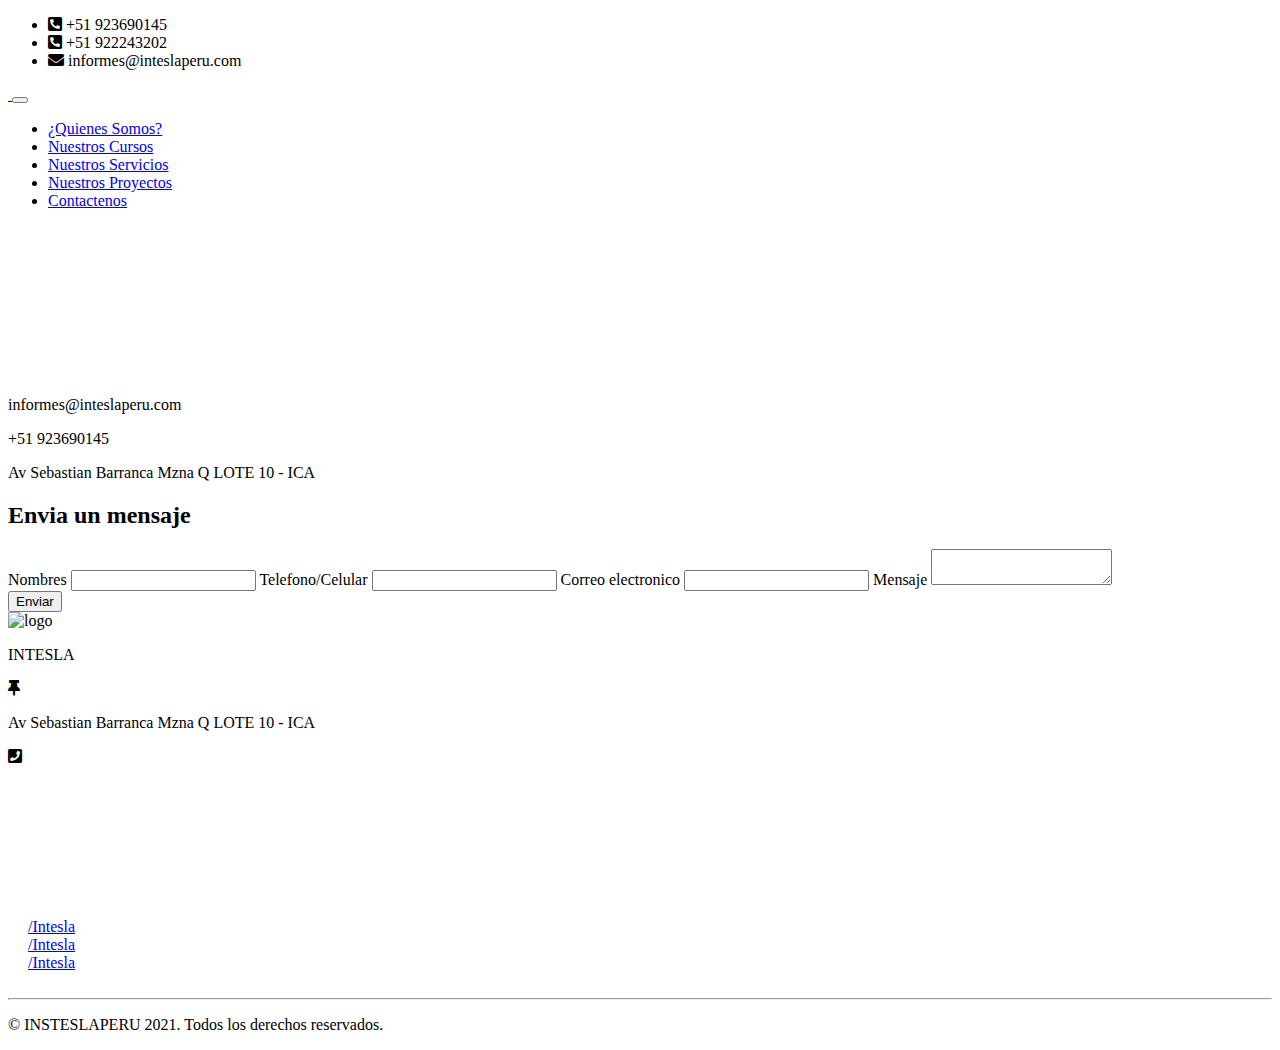
==== contactanos.html @ 8764df07 "Actualizacion del footer" ====
<!DOCTYPE html>
<html lang="en">
<head>
    <meta charset="UTF-8">
    <meta name="viewport" content="width=device-width, initial-scale=1.0">
    <link rel="stylesheet" href="css/estilos.css">
    <link rel="stylesheet" href="https://cdn.jsdelivr.net/npm/bootstrap@4.5.3/dist/css/bootstrap.min.css" integrity="sha384-TX8t27EcRE3e/ihU7zmQxVncDAy5uIKz4rEkgIXeMed4M0jlfIDPvg6uqKI2xXr2" crossorigin="anonymous">
    <link rel="stylesheet" href="https://stackpath.bootstrapcdn.com/font-awesome/4.7.0/css/font-awesome.min.css" integrity="sha384-wvfXpqpZZVQGK6TAh5PVlGOfQNHSoD2xbE+QkPxCAFlNEevoEH3Sl0sibVcOQVnN" crossorigin="anonymous">
    <link rel="stylesheet" href="https://use.fontawesome.com/releases/v5.13.0/css/all.css">
    <link rel="stylesheet" href="https://use.fontawesome.com/releases/v5.13.0/css/v4-shims.css">
    <title>Document</title>
</head>
<body>
    <!-- CABECERA -->
    <nav class="navbar navbar-expand-sm bg-light navbar-dark justify-content-center bg-dark text-white ">
        <ul class="navbar-nav ml-5" >
            <li class="nav-item">
               <i class="fas fa-phone-square-alt"></i>
               <span class="p-2 mr-5">+51 923690145</span>
            <li class="nav-item">
               <i class="fas fa-phone-square-alt"></i>
               <span class="p-2 mr-5">+51 922243202</span>
            </li>
            <li class="nav-item">
               <i class="fas fa-envelope"></i>
               <span class="p-2 mr-5">informes@inteslaperu.com</span>
            </li>
        </ul>
   
    </nav>
<nav class="navbar navbar-expand-md navbar-light bg-primary">
   <div class="container">
      <a href="index.html" class="navbar-brand">
          <img src="img/logo.png" class="w-50" alt="">
       </a>
      <button type="button" class="navbar-toggler" data-toggle="collapse" data-target="#firstNavbar">
          <span class="navbar-toggler-icon"></span>
       </button>
     
      <div class="collapse  navbar-collapse " id="firstNavbar">
         <ul class="navbar-nav ml-auto ">
             <li class="nav-item"><a class="nav-link text-white"href="quienesSomos.html" atribute>¿Quienes Somos?</a></li>
             <li class="nav-item"><a class="nav-link text-white"href="cursos.html" atribute>Nuestros Cursos</a></li>
             <li class="nav-item"><a class="nav-link text-white"href="servicios.html" atribute>Nuestros Servicios</a></li>
             <li class="nav-item"><a class="nav-link text-white"href="proyectos.html" atribute>Nuestros Proyectos</a></li>
             <li class="nav-item"><a class="nav-link text-white"href="contactanos.html" atribute>Contactenos</a></li>
         </ul>
      </div>
   </div>
</nav>
    <section class="form_wrap">
        <section class="contact_info">
        <section class="info_title">
            <iframe class="ubicacion" src="https://www.google.com/maps/embed?pb=!1m18!1m12!1m3!1d967.5543752635575!2d-75.73611782108871!3d-14.064329917442953!2m3!1f0!2f0!3f0!3m2!1i1024!2i768!4f13.1!3m3!1m2!1s0x9110e2bf9919cb27%3A0x59ccd681c1b394bf!2sSebastian%20Barranca%2C%20Ica%2011002!5e0!3m2!1ses!2spe!4v1607657261009!5m2!1ses!2spe" frameborder="0"></iframe>
        </section>
        <section class="info_items">
            <p class="texto"> informes@inteslaperu.com</p>
            <p class="texto">+51 923690145</p>
            <p class="texto">Av Sebastian Barranca Mzna Q LOTE 10 - ICA</p>
        </section>
        </section>
        <form action="enviar.php" method="post" class="form_contact" id="formulario">
            <h2>Envia un mensaje</h2>
            <div class="user_info">
                <label for="names" >Nombres</label>
                <input type="text" id="names" name="nombre" >
                 <small class="text-danger" id="primero"></small>

                <label for="phone">Telefono/Celular</label>
                <input type="text" id="phone" name="telefono" >
                <small class="text-danger"></small>

                <label for="email">Correo electronico</label> 
                <input type="text" id="email" name="correo">
                <small class="text-danger"></small>

                <label for="mensaje">Mensaje</label>
                <textarea name="mensaje" id="mensaje" ></textarea>
                 <div class="d-flex text-align-center">
                <button type="submit" value="Enviar Mensaje" class="btn btn-primary w-50 " id="btnSend">Enviar</button>
                </div>
            </div>
        </form>
    </section>

     <!-- PIE DE PAGINA -->
     <footer class="bg-dark  text-white  mt-5 p-4 ">
		<div class="container d-flex flex-wrap justify-content-between ">

			  <div class="" >
				<img src="img/logo.png" alt="logo" class="w-50 mt-5">
			   
			   </div>
			   <div class=" ">
				<p class="h4">INTESLA</p>
				<div>
					<i class="fa fa-thumb-tack" aria-hidden="true"></i>
					<p class="d-inline-block">Av Sebastian Barranca Mzna Q LOTE 10 - ICA </p>
				</div>
				<div>
					<i class="fa fa-phone-square" aria-hidden="true"></i>
	
					<p class="d-inline-block">
					  <a href="tel:+51923690145" class="icono2" style="color: white;">
						+51 923690145
					</p>
				</div>
				<div>
					<i class="fa fa-envelope" aria-hidden="true"></i>
					<p class="d-inline-block">
					  <a href="mailto:informes@inteslaperu.com" class="icono2" style="color: white;">
						Informes@inteslaperu.com
					</p>
				</div>
			   </div>
			   <div class=" ">
				<p class="h4">REDES SOCIALES</p>
				<div class="">
					<i class="fa fa-facebook-square" aria-hidden="true"></i>
					<a href="https://www.facebook.com/InteslaPeru/" class="text-white">/Intesla</a>
				</div>
				<div class="">
					<i class="fa fa-instagram" aria-hidden="true"></i>
					<a href="https://www.instagram.com/InteslaPeru/" class="text-white">/Intesla</a>
				</div>
				<div class="">
					<i class="fa fa-youtube-play" aria-hidden="true"></i>
					<a href="https://www.youtube.com/channel/UCd1GajcYG9WTmyHbHw-7Wqw" class="text-white">/Intesla</a>
				</div>
			   </div> 

            <br>

			  
        </div>
        <div class="container">
            <hr class="bg-white m-0 p-0">     
			<p class="m-0 mt-3">© INSTESLAPERU 2021. Todos los derechos reservados.</p> 
        </div>
		
	</footer>
	

<script src="js/script.js"></script>
<script src="https://ajax.googleapis.com/ajax/libs/jquery/3.5.1/jquery.min.js"></script>
<script src="https://cdnjs.cloudflare.com/ajax/libs/popper.js/1.16.0/umd/popper.min.js"></script>
<script src="https://maxcdn.bootstrapcdn.com/bootstrap/4.5.2/js/bootstrap.min.js"></script>

</body>
</html>
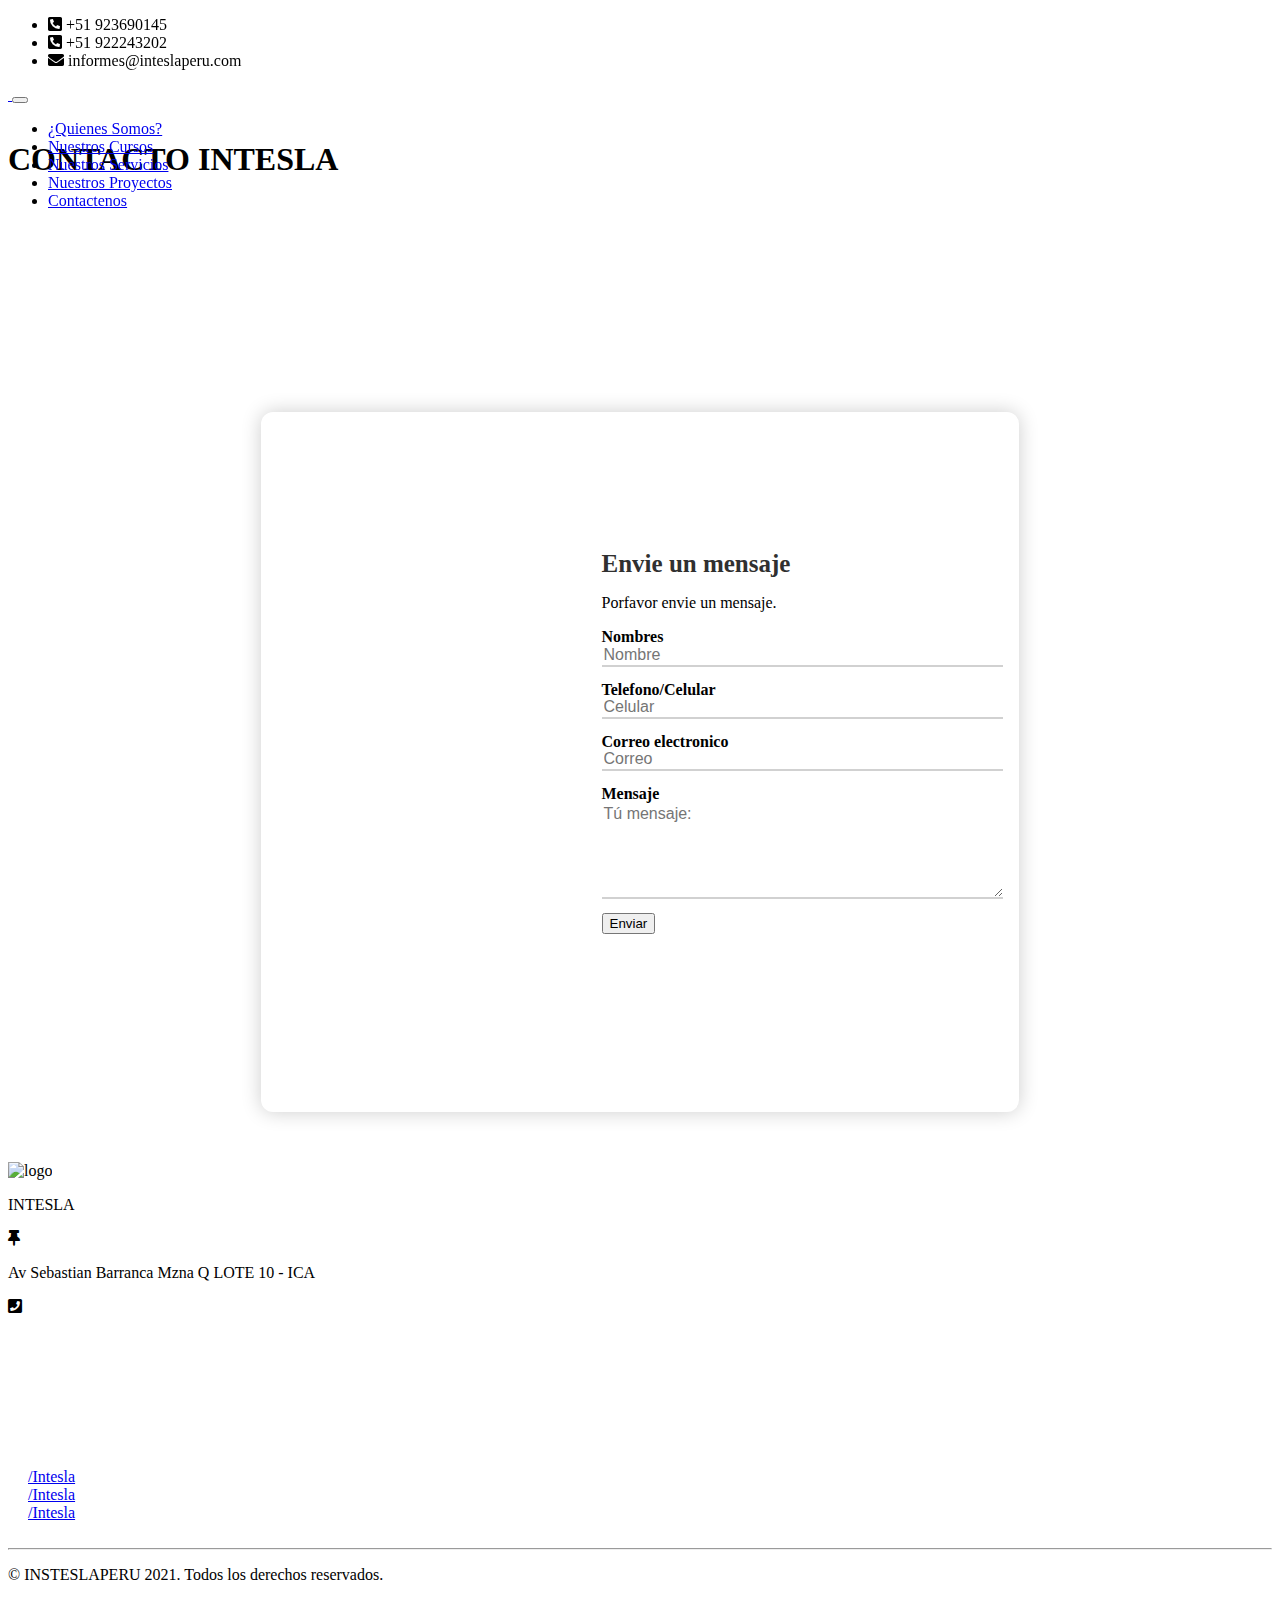
==== commit 7369d089: "Agregando header con nav" ====
--- a/contactanos.html
+++ b/contactanos.html
@@ -8,75 +8,109 @@
     <link rel="stylesheet" href="https://stackpath.bootstrapcdn.com/font-awesome/4.7.0/css/font-awesome.min.css" integrity="sha384-wvfXpqpZZVQGK6TAh5PVlGOfQNHSoD2xbE+QkPxCAFlNEevoEH3Sl0sibVcOQVnN" crossorigin="anonymous">
     <link rel="stylesheet" href="https://use.fontawesome.com/releases/v5.13.0/css/all.css">
     <link rel="stylesheet" href="https://use.fontawesome.com/releases/v5.13.0/css/v4-shims.css">
-    <title>Document</title>
+    <title>INTESLA</title>
 </head>
 <body>
-    <!-- CABECERA -->
-    <nav class="navbar navbar-expand-sm bg-light navbar-dark justify-content-center bg-dark text-white ">
-        <ul class="navbar-nav ml-5" >
-            <li class="nav-item">
-               <i class="fas fa-phone-square-alt"></i>
-               <span class="p-2 mr-5">+51 923690145</span>
-            <li class="nav-item">
-               <i class="fas fa-phone-square-alt"></i>
-               <span class="p-2 mr-5">+51 922243202</span>
-            </li>
-            <li class="nav-item">
-               <i class="fas fa-envelope"></i>
-               <span class="p-2 mr-5">informes@inteslaperu.com</span>
-            </li>
-        </ul>
-   
-    </nav>
-<nav class="navbar navbar-expand-md navbar-light bg-primary">
-   <div class="container">
-      <a href="index.html" class="navbar-brand">
-          <img src="img/logo.png" class="w-50" alt="">
-       </a>
-      <button type="button" class="navbar-toggler" data-toggle="collapse" data-target="#firstNavbar">
-          <span class="navbar-toggler-icon"></span>
-       </button>
-     
-      <div class="collapse  navbar-collapse " id="firstNavbar">
-         <ul class="navbar-nav ml-auto ">
-             <li class="nav-item"><a class="nav-link text-white"href="quienesSomos.html" atribute>¿Quienes Somos?</a></li>
-             <li class="nav-item"><a class="nav-link text-white"href="cursos.html" atribute>Nuestros Cursos</a></li>
-             <li class="nav-item"><a class="nav-link text-white"href="servicios.html" atribute>Nuestros Servicios</a></li>
-             <li class="nav-item"><a class="nav-link text-white"href="proyectos.html" atribute>Nuestros Proyectos</a></li>
-             <li class="nav-item"><a class="nav-link text-white"href="contactanos.html" atribute>Contactenos</a></li>
-         </ul>
-      </div>
-   </div>
-</nav>
-    <section class="form_wrap">
+    <div class="cabecera1">
+        <nav class="navbar navbar-expand-sm bg-light  justify-content-center bg-dark text-white " >
+          
+          <ul class="navbar-nav ml-5" >
+              <li class="nav-item">
+                 <i class="fas fa-phone-square-alt"></i>
+                 <span class="p-2 mr-5">+51 923690145</span>
+              <li class="nav-item">
+                 <i class="fas fa-phone-square-alt"></i>
+                 <span class="p-2 mr-5">+51 922243202</span>
+              </li>
+              <li class="nav-item">
+                 <i class="fas fa-envelope"></i>
+                 <span class="p-2 mr-5">informes@inteslaperu.com</span>
+              </li>
+          </ul>
+        
+        </nav>
+        
+        <nav class="navbar navbar-expand-md navbar-light bg-primary">
+        <div class="container">
+        <a href="index.html" class="navbar-brand">
+            <img src="img/logo.png" class="w-50" alt="">
+         </a>
+        <button type="button" class="navbar-toggler" data-toggle="collapse" data-target="#firstNavbar">
+            <span class="navbar-toggler-icon"></span>
+         </button>
+        
+        <div class="collapse  navbar-collapse " id="firstNavbar">
+           <ul class="navbar-nav ml-auto ">
+               <li class="nav-item"><a class="nav-link text-white"href="quienesSomos.html" atribute>¿Quienes Somos?</a></li>
+               <li class="nav-item"><a class="nav-link text-white"href="cursos.html" atribute>Nuestros Cursos</a></li>
+               <li class="nav-item"><a class="nav-link text-white"href="servicios.html" atribute>Nuestros Servicios</a></li>
+               <li class="nav-item"><a class="nav-link text-white"href="proyectos.html" atribute>Nuestros Proyectos</a></li>
+               <li class="nav-item"><a class="nav-link text-white"href="contactanos.html" atribute>Contactenos</a></li>
+           </ul>
+        </div>
+        </div>
+        </nav>
+        </div>
+
+        <section  >
+           
+            <h1 class="container mt-5 text-center">CONTACTO INTESLA</h1>
+            <div class="contactos-intesla-contenedor bg-primary">
+            <div class="contenedor-contactanos ">
+                <div class="contenedor-contactanos-item ">
+                    <i class="far fa-envelope fa-3x"></i>
+                    <p class="h5 text-warning mt-2">Correo electronico</p>
+                    <p class=""> informes@inteslaperu.com</p>
+                </div>
+                <div class="contenedor-contactanos-item  ">
+                    <i class="fas fa-phone-alt fa-2x"></i>
+                    <p class="h5 text-warning mt-2">Telefono</p>
+                    <p class="">+51 923690145</p>
+                </div>
+                <div class="contenedor-contactanos-item mt-4 ">
+                    <i class="fas fa-map-marker-alt fa-2x"></i>
+                    <p class="h5 text-warning ">Direccion</p>
+                    <p class="">Av Sebastian Barranca Mzna Q LOTE 10 - ICA</p>
+                </div>             
+            </div>
+          </div>
+        </section>
+
+        <section class="form_wrap">
         <section class="contact_info">
         <section class="info_title">
             <iframe class="ubicacion" src="https://www.google.com/maps/embed?pb=!1m18!1m12!1m3!1d967.5543752635575!2d-75.73611782108871!3d-14.064329917442953!2m3!1f0!2f0!3f0!3m2!1i1024!2i768!4f13.1!3m3!1m2!1s0x9110e2bf9919cb27%3A0x59ccd681c1b394bf!2sSebastian%20Barranca%2C%20Ica%2011002!5e0!3m2!1ses!2spe!4v1607657261009!5m2!1ses!2spe" frameborder="0"></iframe>
         </section>
-        <section class="info_items">
-            <p class="texto"> informes@inteslaperu.com</p>
-            <p class="texto">+51 923690145</p>
-            <p class="texto">Av Sebastian Barranca Mzna Q LOTE 10 - ICA</p>
+
+
         </section>
-        </section>
+        
+
         <form action="enviar.php" method="post" class="form_contact" id="formulario">
-            <h2>Envia un mensaje</h2>
+            <div class="titulo-formulario">
+                <h2 class="text-primary">Envie un mensaje</h2>
+                <p class="mb-4">Porfavor envie un mensaje.</p>
+            </div>
+            
             <div class="user_info">
-                <label for="names" >Nombres</label>
-                <input type="text" id="names" name="nombre" >
-                 <small class="text-danger" id="primero"></small>
+                <div class="form-group">
+                    <label for="names" >Nombres</label>
+                    <input type="text" id="names" name="nombre" class="form-control" placeholder="Nombre" >
+                     <small class="text-danger" id="primero"></small>
+                </div>
+               
 
                 <label for="phone">Telefono/Celular</label>
-                <input type="text" id="phone" name="telefono" >
+                <input type="text" id="phone" name="telefono" class="form-control" placeholder="Celular" >
                 <small class="text-danger"></small>
 
                 <label for="email">Correo electronico</label> 
-                <input type="text" id="email" name="correo">
+                <input type="email" id="email" name="correo" class="form-control" placeholder="Correo">
                 <small class="text-danger"></small>
 
                 <label for="mensaje">Mensaje</label>
-                <textarea name="mensaje" id="mensaje" ></textarea>
-                 <div class="d-flex text-align-center">
+                <textarea name="mensaje" id="mensaje"  placeholder="Tú mensaje:"></textarea>
+                 <div class="d-flex text-align-center placeholder" >
                 <button type="submit" value="Enviar Mensaje" class="btn btn-primary w-50 " id="btnSend">Enviar</button>
                 </div>
             </div>
--- a/css/estilos.css
+++ b/css/estilos.css
@@ -0,0 +1,396 @@
+/* CABECERA */
+body{
+ padding-top: 7em;
+}
+.cabecera1{
+    position:fixed;
+   width: 100vw;
+   top: 0;
+}
+[atribute]:hover{
+    background-color: #272828;
+    border-radius:5px;
+}
+
+.form_wrap{
+    width: 100%;
+    height: 700px;
+    margin: 50px auto;
+    display: flex;
+
+    background: white;
+    border-radius: 12px;
+    overflow: hidden;
+    box-shadow: 0px 0px 20px rgba(0, 0, 0, 0.2);
+}
+
+/* Informacion de Contacto*/
+
+.contact_info::before{
+ /*    content: ''; */
+    width: 100%;
+    height: 100%;
+
+    position: absolute;
+    top: 0;
+    left: 0;
+    opacity: 0.9;
+}
+
+.contact_info{
+    width: 50%;
+    position: relative;
+    display: flex;
+    flex-direction: column;
+    align-items: center;
+    justify-content: center;
+    background-size: cover;
+    background-position: center center;
+}
+
+.info_title,
+.info_items{
+    position: relative;
+    z-index: 2;
+    color: #fff;
+}
+
+
+.ubicacion{
+    border-radius: 10px;
+    width: 100%;
+    height: 30vw;
+}
+.texto{
+    font-size: 35px;
+    display: block;
+    text-align: center;
+    margin-bottom: 15px;
+    color: black;
+}  
+
+.info_items p{
+    display: block;
+    text-align: center;
+    align-items: center;
+    font-size: 15px;
+    font-weight: 600;
+    margin-bottom: 10px;
+    font: 85% sans-serif;
+}
+
+.info_items p:nth-child(1) span{
+    font-size: 30px;
+    margin-right: 10px;
+}
+
+.info_items p:nth-child(2) span{
+    font-size: 50px;
+    margin-right: 15px;
+    margin-left: 4px;
+}
+
+
+/* Formulario de contacto*/
+
+::placeholder {
+    font-size: 16px;
+    font-family: Arial, Helvetica, sans-serif;
+  }
+
+textarea{
+    font-size: 20px;
+    height: 200px;
+    font-family: Arial, Helvetica, sans-serif;
+}
+form.form_contact{
+    width: 62%;
+    margin-top: 78px;
+    padding: 20px;
+
+}
+
+form.form_contact h2{
+	font-size: 25px;
+	font-weight: 600;
+    color: #303030;
+    margin-top: 40px;
+	margin-bottom: 10px;
+}
+
+form.form_contact .user_info{
+    display: flex;
+    flex-direction: column;
+}
+
+form.form_contact label{
+    font-weight: 600;
+}
+
+form.form_contact input,
+form.form_contact textarea{
+    width: 100%;
+
+    margin-bottom: 14px;
+
+    border: none;
+    border-bottom: 2px solid #D1D1D1;
+
+    font-family: 'Open sans';
+	color: #5A5A5A;
+	font-size: 14px;
+	font-weight: 400;
+}
+
+form.form_contact textarea{
+    max-width: 100%;
+    min-width: 100%;
+    max-height: 90px;
+}
+
+form.form_contact input[type="submit"]{
+    width: 180px;
+	background: #4091EC;
+	padding: 10px;
+	border: none;
+	border-radius: 25px;
+
+    align-self: flex-end;
+
+    color: #fff;
+	font-family: 'Open sans';
+	font-size: 16px;
+	font-weight: 600;
+	cursor: pointer;
+}
+
+form.form_contact input[type="submit"]:hover{
+    background: #3371B6;
+}
+
+/* Ventana de errores*/
+.modal_wrap{
+    width: 100%;
+    height: 100vh;
+    background: rgba(0,0,0,0.7);
+
+    position: fixed;
+    top: 0;
+    left: 0;
+    z-index: 3;
+
+    display: flex;
+    justify-content: center;
+    align-items: center;
+}
+
+.mensaje_modal{
+    background: #fff;
+    box-shadow: 0px 0px 15px rgba(0,0,0,0.5);
+    width: 400px;
+    padding: 30px 20px 15px;
+}
+
+.mensaje_modal h3{
+    text-align: center;
+    font-family: 'Ubuntu';
+	font-size: 20px;
+	font-weight: 400;
+}
+
+.mensaje_modal h3:after{
+    content: '';
+	display: block;
+	width: 100%;
+	height: 1px;
+	background: #C5C5C5;
+	margin: 10px 0px 15px;
+}
+
+.mensaje_modal p{
+    font-size: 16px;
+    color: #606060;
+}
+
+.mensaje_modal p:before{
+    content: "\f00d";
+    font-family: FontAwesome;
+    display: inline-block;
+    color: #E25151;
+    margin-right: 8px;
+}
+
+#btnClose{
+    display: inline-block;
+	padding: 3px 10px;
+	margin-top: 10px;
+
+	background: #E25151;
+	color: #fff;
+	border: 2px solid #B14141;
+	cursor: pointer;
+
+	/* float: right; */
+}
+/* Large desktop */
+@media (min-width: 1200px) { 
+    .form_wrap{
+        width: 60%;
+    } 
+}
+
+/* Portrait tablet to landscape and desktop */
+@media (min-width: 768px) and (max-width: 979px) { 
+    .form_wrap{
+        width: 90%;
+    } 
+}
+
+/* Landscape phone to portrait tablet */
+@media (max-width: 767px) {
+    .form_wrap{
+        width: 80%;
+    } 
+ }
+
+/* Landscape phones and down */
+@media (max-width: 480px) {
+    .form_wrap{
+        width: 90%;
+    } 
+ }
+
+/* MENSAJE EXITOSO*/
+
+.mensaje-exito{
+    width: 100%;
+    display: flex;
+    flex-direction: column;
+    justify-content: center;
+    align-items: center;
+}
+
+.mensaje-exito h1{
+    font-size: 35px;
+    display: block;
+    text-align: center;
+    margin-bottom: 20px;
+}
+
+.mensaje-exito a{
+    display: block;
+    padding: 10px 30px;
+    background: #4091EC;
+    text-decoration: none;
+    color: #fff;
+}
+
+.mensaje-exito a:hover{
+    background: #3371B6;
+}
+
+.contenedor-clientes{
+    display: flex;
+    flex-wrap: wrap;
+    justify-content: space-around;
+    margin:auto;
+}
+.cliente-logo-img{
+    width: 140px;
+    height: 100px;
+     object-fit:contain;
+}
+.contenedor-video{
+    position: static;
+}
+
+.video{
+   
+    width: 100%;
+    height: 42vw;
+    object-fit: fill;
+}
+
+.quienesSomos-img{
+  width: 356px;
+  height: 280px;
+}
+
+.quienesSomos-contenedor{
+ display: flex;
+ justify-content: space-between;
+ flex-wrap: wrap;
+}
+
+.qS-item{
+    padding: 20px;
+    width: 300px;
+    margin: 2px;
+    background: #4363ce;
+    color: white;
+}
+.qS-item-img{
+  width: 100%;
+  height: 100%;
+  object-fit: cover;
+}
+
+[qs-item2]{
+   background-color: white;
+}
+
+.nuestrosServicios-item{
+  width: 328px;
+  text-align: center;
+  margin:7px;
+}
+.nuestrosServicios-item-img{
+    width: 100%;
+    height: 250px;
+    object-fit: cover;
+}
+
+[NS-1]{
+    color:white;
+    height: 70px;
+    padding: 10px;
+}
+/* estilso cajas de contactanos */
+.contactos-intesla-contenedor{
+    display: flex;
+    justify-content: center;
+    margin-top: 50px;
+    flex-wrap: wrap;
+    
+}
+.contenedor-contactanos{
+    display: flex;
+    width: 80%;
+    justify-content: space-evenly;
+    flex-wrap: wrap;
+   
+   
+}
+
+.contenedor-contactanos-item{
+    color: white;
+    margin: auto;
+    width: 270px;
+    text-align: center;
+}
+
+/* QUIENES SOMOS */
+
+.subrayado{
+    width: 70px;
+    margin-left: 0px;
+    border: 2px solid rgb(8, 99, 218);
+}
+.direnciamos-item{
+    margin-bottom: 5px;
+    width: 300px;
+}
+.icono-diferenciamos{
+   display: flex;
+   justify-content: center;
+}
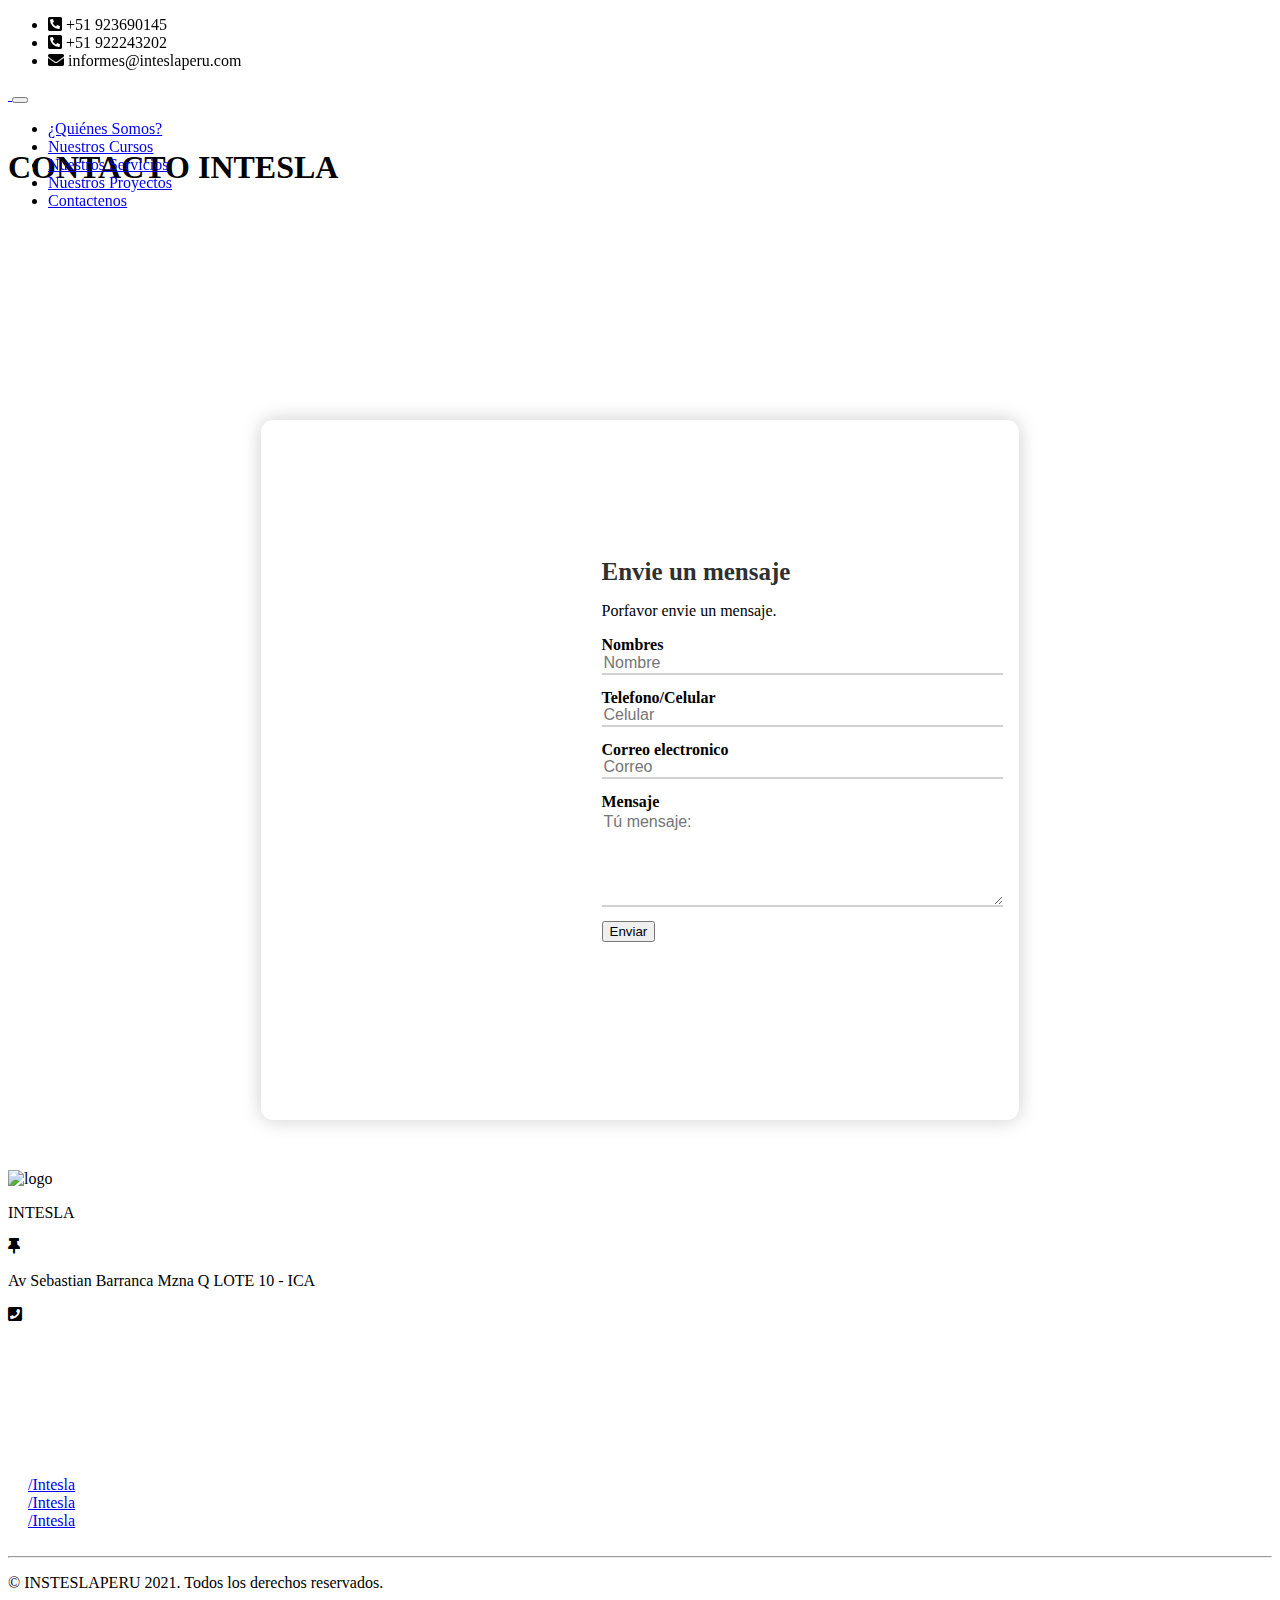
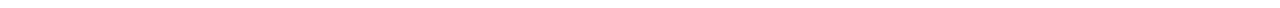
==== commit c07d9b6a: "Actualizacion quienes somos" ====
--- a/contactanos.html
+++ b/contactanos.html
@@ -41,7 +41,7 @@
         
         <div class="collapse  navbar-collapse " id="firstNavbar">
            <ul class="navbar-nav ml-auto ">
-               <li class="nav-item"><a class="nav-link text-white"href="quienesSomos.html" atribute>¿Quienes Somos?</a></li>
+               <li class="nav-item"><a class="nav-link text-white"href="quienesSomos.html" atribute>¿Quiénes Somos?</a></li>
                <li class="nav-item"><a class="nav-link text-white"href="cursos.html" atribute>Nuestros Cursos</a></li>
                <li class="nav-item"><a class="nav-link text-white"href="servicios.html" atribute>Nuestros Servicios</a></li>
                <li class="nav-item"><a class="nav-link text-white"href="proyectos.html" atribute>Nuestros Proyectos</a></li>
--- a/css/estilos.css
+++ b/css/estilos.css
@@ -1,6 +1,6 @@
 /* CABECERA */
 body{
- padding-top: 7em;
+ padding-top: 7.5em;
 }
 .cabecera1{
     position:fixed;
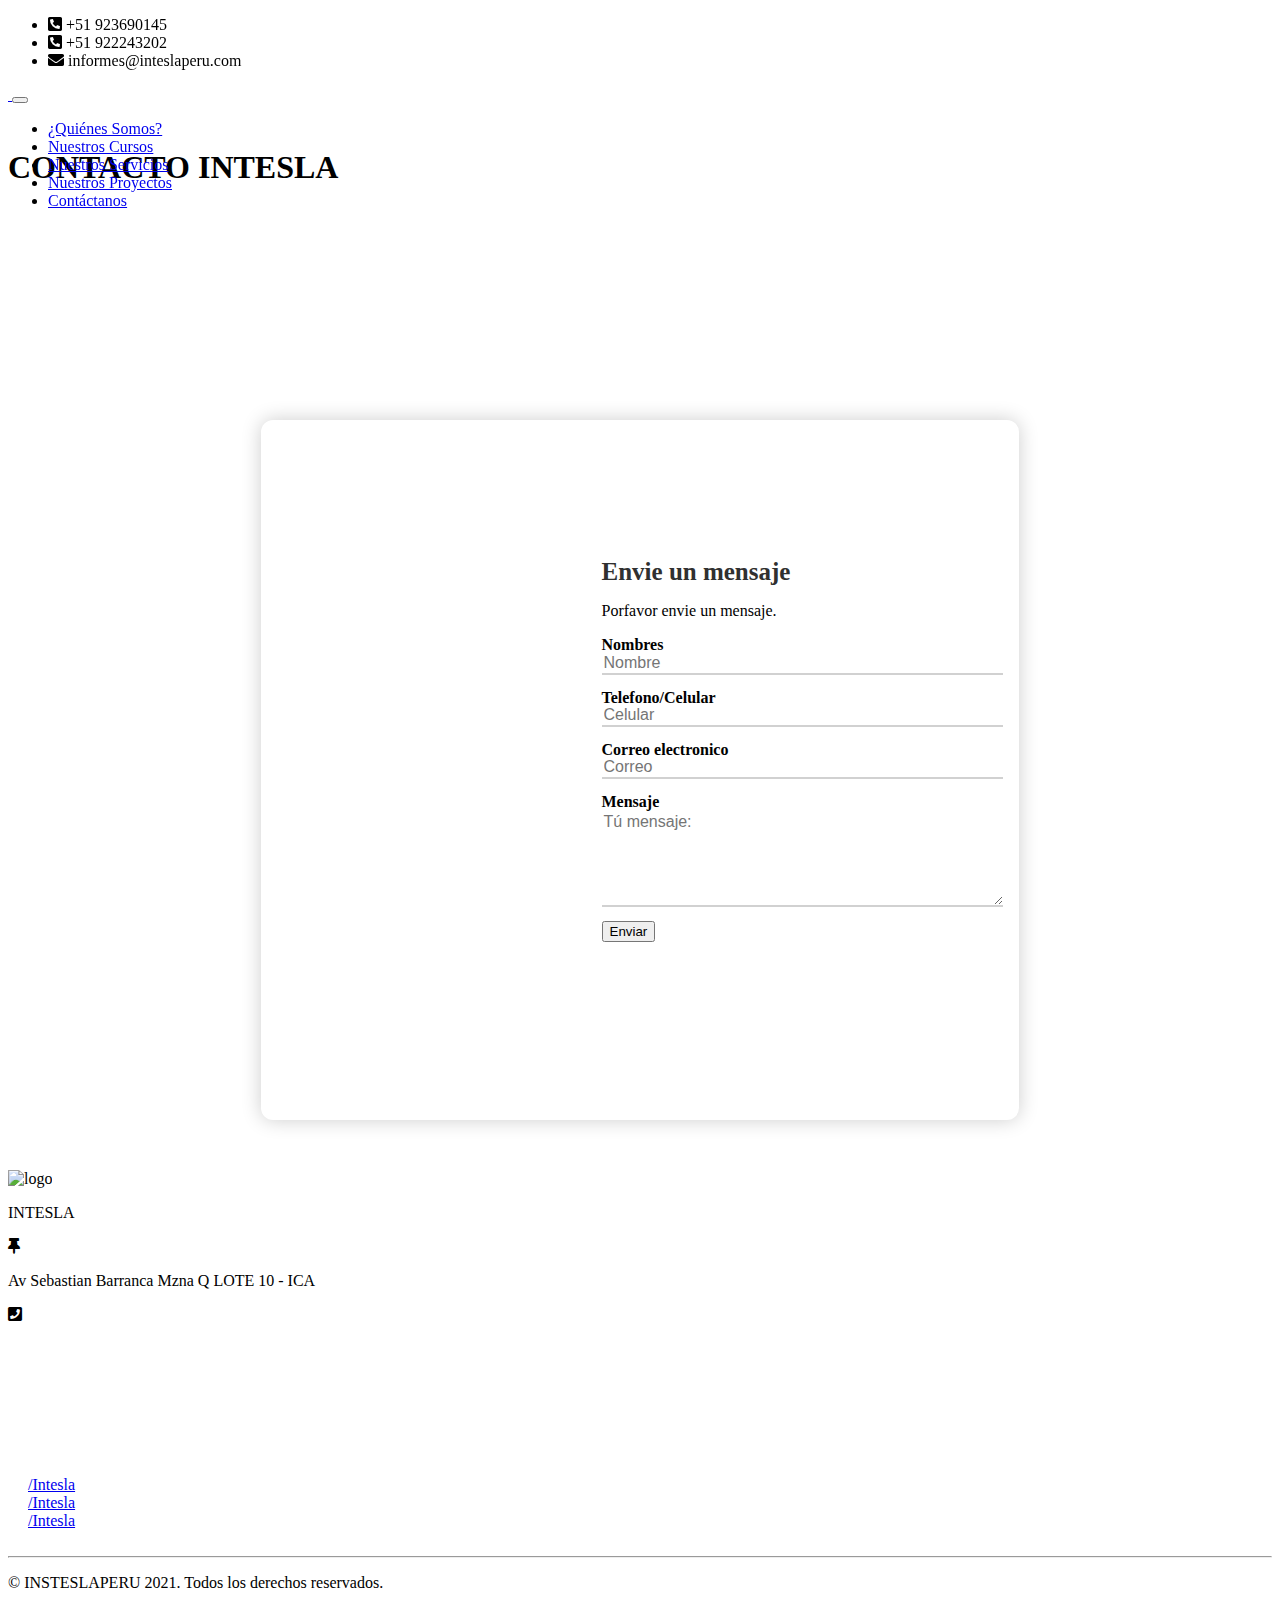
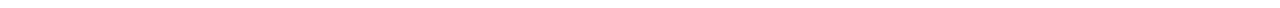
==== commit dc8c55b0: "Actualizacion 12/12/20" ====
--- a/contactanos.html
+++ b/contactanos.html
@@ -45,7 +45,7 @@
                <li class="nav-item"><a class="nav-link text-white"href="cursos.html" atribute>Nuestros Cursos</a></li>
                <li class="nav-item"><a class="nav-link text-white"href="servicios.html" atribute>Nuestros Servicios</a></li>
                <li class="nav-item"><a class="nav-link text-white"href="proyectos.html" atribute>Nuestros Proyectos</a></li>
-               <li class="nav-item"><a class="nav-link text-white"href="contactanos.html" atribute>Contactenos</a></li>
+               <li class="nav-item"><a class="nav-link text-white"href="contactanos.html" atribute>Contáctanos</a></li>
            </ul>
         </div>
         </div>
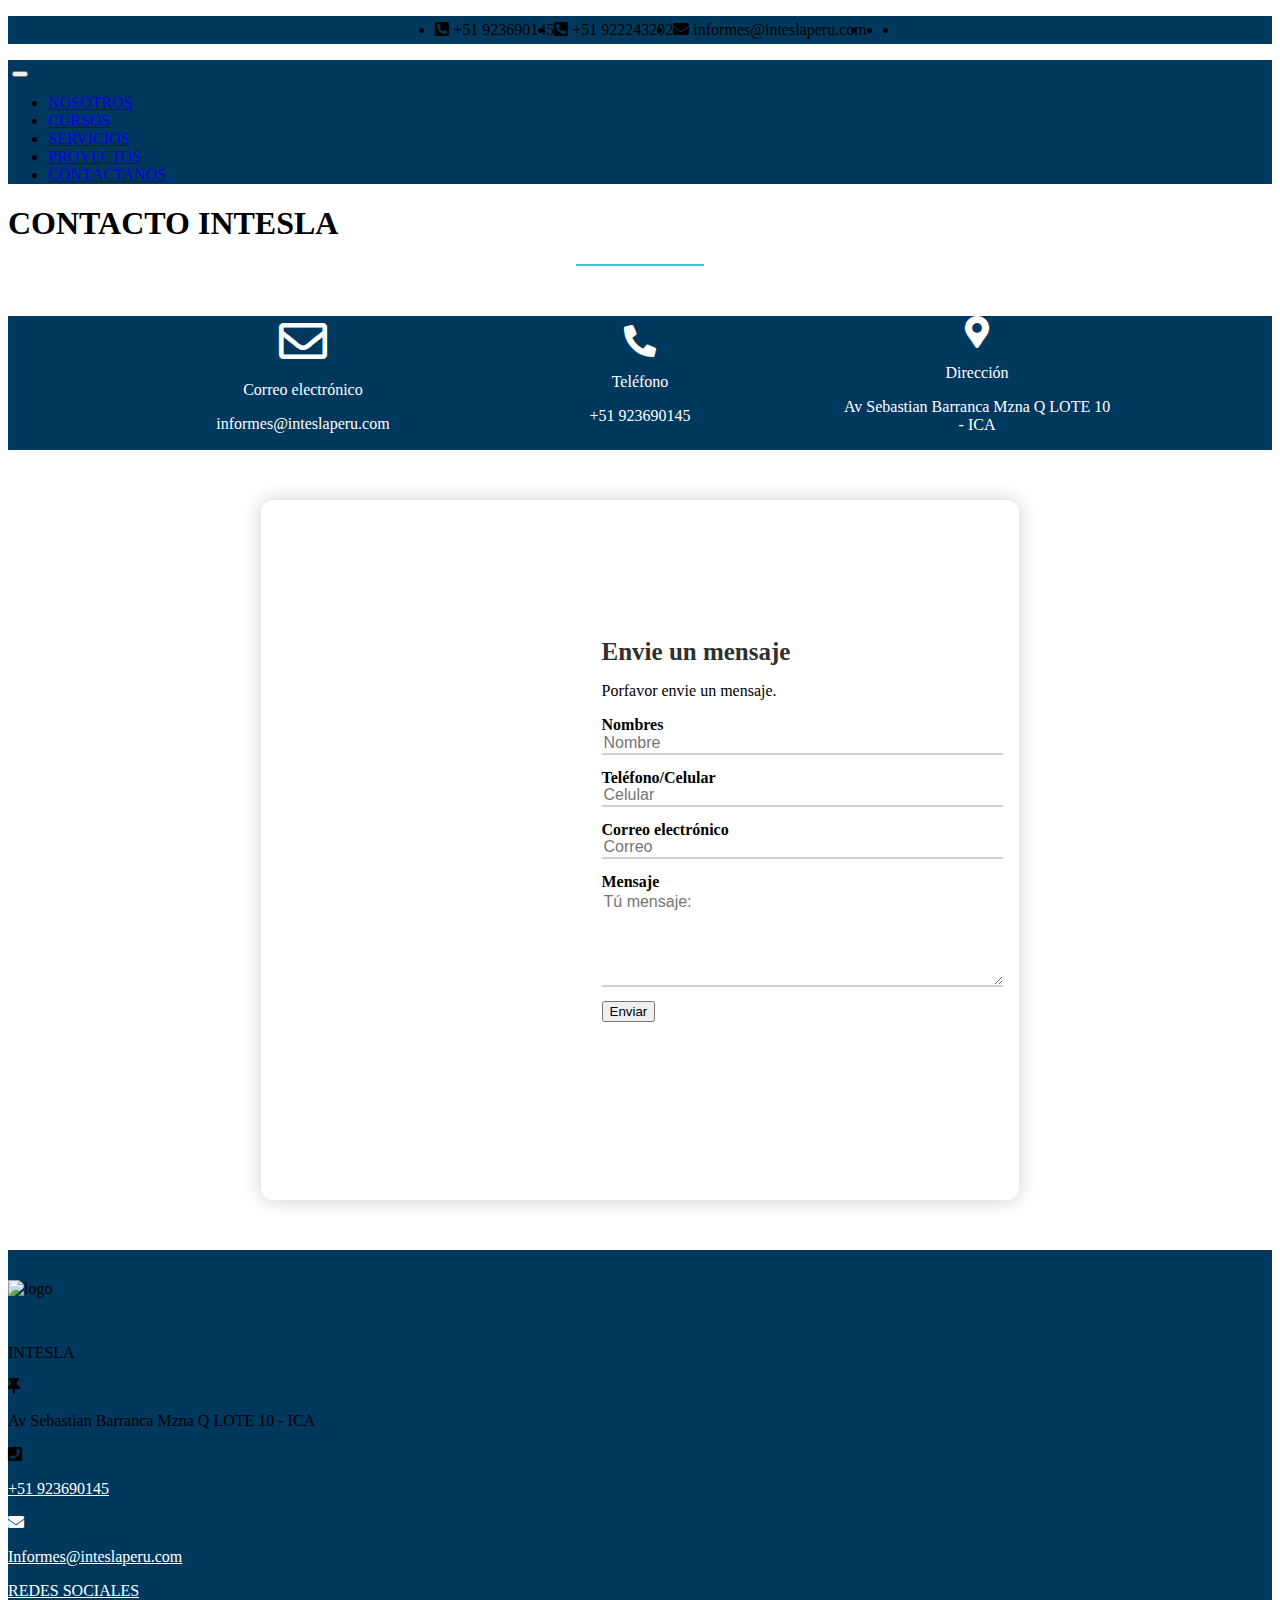
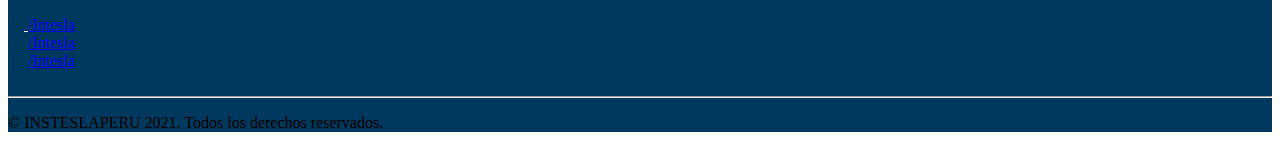
==== commit fce6a7fd: "Agregando color a tarjetas servicios" ====
--- a/contactanos.html
+++ b/contactanos.html
@@ -12,25 +12,45 @@
 </head>
 <body>
     <div class="cabecera1">
-        <nav class="navbar navbar-expand-sm bg-light  justify-content-center bg-dark text-white " >
+        <nav class=" navbar-expand-sm  text-white " nav1 >
           
-          <ul class="navbar-nav ml-5" >
-              <li class="nav-item">
-                 <i class="fas fa-phone-square-alt"></i>
-                 <span class="p-2 mr-5">+51 923690145</span>
-              <li class="nav-item">
-                 <i class="fas fa-phone-square-alt"></i>
-                 <span class="p-2 mr-5">+51 922243202</span>
-              </li>
-              <li class="nav-item">
-                 <i class="fas fa-envelope"></i>
-                 <span class="p-2 mr-5">informes@inteslaperu.com</span>
-              </li>
+          <ul class="navbar-nav " >
+                     
+                <div class="contenedor-nav-1">
+                     <div class="header-informacion">
+                         <li class="nav-item" >
+                            <i class="fas fa-phone-square-alt"></i>
+                            <span class="p-2 mr-5">+51 923690145</span>
+                          
+                         <li class="nav-item" >
+                            <i class="fas fa-phone-square-alt"></i>
+                            <span class="p-2 mr-5">+51 922243202</span>
+                         </li>
+                         <li class="nav-item" >
+                            <i class="fas fa-envelope" ></i>
+                            <span class="p-2 mr-5"> informes@inteslaperu.com</span>
+                         </li>
+                       </div>
+                      <div class="header-redesSociales">
+                         <li class=" mr-4">                   
+                          <a href="https://www.facebook.com/InteslaPeru/"><i class="fa fa-facebook-square" ></i></a>
+                         </li>
+                         <li class="mr-4">
+                         <a href="https://www.instagram.com/InteslaPeru/"><i class="fa fa-instagram"></i></a>
+                            
+                         </li>
+                         <li>
+                          <a href="https://www.youtube.com/channel/UCd1GajcYG9WTmyHbHw-7Wqw"><i class="fa fa-youtube-play"></i></a>
+                            
+                         </li>
+                     
+                      </div>
+              </div>
           </ul>
         
         </nav>
         
-        <nav class="navbar navbar-expand-md navbar-light bg-primary">
+        <nav class="navbar navbar-expand-md navbar-light " nav1>
         <div class="container">
         <a href="index.html" class="navbar-brand">
             <img src="img/logo.png" class="w-50" alt="">
@@ -41,35 +61,37 @@
         
         <div class="collapse  navbar-collapse " id="firstNavbar">
            <ul class="navbar-nav ml-auto ">
-               <li class="nav-item"><a class="nav-link text-white"href="quienesSomos.html" atribute>¿Quiénes Somos?</a></li>
-               <li class="nav-item"><a class="nav-link text-white"href="cursos.html" atribute>Nuestros Cursos</a></li>
-               <li class="nav-item"><a class="nav-link text-white"href="servicios.html" atribute>Nuestros Servicios</a></li>
-               <li class="nav-item"><a class="nav-link text-white"href="proyectos.html" atribute>Nuestros Proyectos</a></li>
-               <li class="nav-item"><a class="nav-link text-white"href="contactanos.html" atribute>Contáctanos</a></li>
+               <li class="nav-item"><a class="nav-link text-white"href="quienesSomos.html" atribute>NOSOTROS </a></li>
+               <li class="nav-item"><a class="nav-link text-white"href="#" atribute>CURSOS </a></li>
+               <li class="nav-item"><a class="nav-link text-white"href="servicios.html" atribute>SERVICIOS </a></li>
+               <li class="nav-item"><a class="nav-link text-white"href="proyectos.html" atribute>PROYECTOS </a></li>
+               <li class="nav-item"><a class="nav-link text-white"href="contactanos.html" atribute>CONTÁCTANOS</a></li>
            </ul>
         </div>
         </div>
         </nav>
         </div>
+      
 
         <section  >
            
             <h1 class="container mt-5 text-center">CONTACTO INTESLA</h1>
-            <div class="contactos-intesla-contenedor bg-primary">
+            <hr class="subra">
+            <div class="contactos-intesla-contenedor" bg-page>
             <div class="contenedor-contactanos ">
                 <div class="contenedor-contactanos-item ">
                     <i class="far fa-envelope fa-3x"></i>
-                    <p class="h5 text-warning mt-2">Correo electronico</p>
+                    <p class="h5 text-warning mt-2">Correo electrónico</p>
                     <p class=""> informes@inteslaperu.com</p>
                 </div>
                 <div class="contenedor-contactanos-item  ">
                     <i class="fas fa-phone-alt fa-2x"></i>
-                    <p class="h5 text-warning mt-2">Telefono</p>
+                    <p class="h5 text-warning mt-2">Teléfono</p>
                     <p class="">+51 923690145</p>
                 </div>
                 <div class="contenedor-contactanos-item mt-4 ">
                     <i class="fas fa-map-marker-alt fa-2x"></i>
-                    <p class="h5 text-warning ">Direccion</p>
+                    <p class="h5 text-warning ">Dirección</p>
                     <p class="">Av Sebastian Barranca Mzna Q LOTE 10 - ICA</p>
                 </div>             
             </div>
@@ -77,13 +99,13 @@
         </section>
 
         <section class="form_wrap">
+            <!-- UBICACION DE INTESLA -->
         <section class="contact_info">
-        <section class="info_title">
-            <iframe class="ubicacion" src="https://www.google.com/maps/embed?pb=!1m18!1m12!1m3!1d967.5543752635575!2d-75.73611782108871!3d-14.064329917442953!2m3!1f0!2f0!3f0!3m2!1i1024!2i768!4f13.1!3m3!1m2!1s0x9110e2bf9919cb27%3A0x59ccd681c1b394bf!2sSebastian%20Barranca%2C%20Ica%2011002!5e0!3m2!1ses!2spe!4v1607657261009!5m2!1ses!2spe" frameborder="0"></iframe>
+            <section class="info_title">
+            <iframe class="ubicacion" src="https://www.google.com/maps/embed?pb=!1m18!1m12!1m3!1d967.5543752635575!2d-75.73611782108871!3d-14.064329917442953!2m3!1f0!2f0!3f0!3m2!1i1024!2i768!4f13.1!3m3!1m2!1s0x9110e2bf9919cb27%3A0x59ccd681c1b394bf!2sSebastian%20Barranca%2C%20Ica%2011002!5e0!3m2!1ses!2spe!4v1607657261009!5m2!1ses!2spe" frameborder="0" ></iframe>
+            </section>
         </section>
-
-
-        </section>
+            <!-- ***************************-->
         
 
         <form action="enviar.php" method="post" class="form_contact" id="formulario">
@@ -100,11 +122,11 @@
                 </div>
                
 
-                <label for="phone">Telefono/Celular</label>
+                <label for="phone">Teléfono/Celular</label>
                 <input type="text" id="phone" name="telefono" class="form-control" placeholder="Celular" >
                 <small class="text-danger"></small>
 
-                <label for="email">Correo electronico</label> 
+                <label for="email">Correo electrónico</label> 
                 <input type="email" id="email" name="correo" class="form-control" placeholder="Correo">
                 <small class="text-danger"></small>
 
@@ -117,63 +139,62 @@
         </form>
     </section>
 
-     <!-- PIE DE PAGINA -->
-     <footer class="bg-dark  text-white  mt-5 p-4 ">
-		<div class="container d-flex flex-wrap justify-content-between ">
-
-			  <div class="" >
-				<img src="img/logo.png" alt="logo" class="w-50 mt-5">
-			   
-			   </div>
-			   <div class=" ">
-				<p class="h4">INTESLA</p>
-				<div>
-					<i class="fa fa-thumb-tack" aria-hidden="true"></i>
-					<p class="d-inline-block">Av Sebastian Barranca Mzna Q LOTE 10 - ICA </p>
-				</div>
-				<div>
-					<i class="fa fa-phone-square" aria-hidden="true"></i>
-	
-					<p class="d-inline-block">
-					  <a href="tel:+51923690145" class="icono2" style="color: white;">
-						+51 923690145
-					</p>
-				</div>
-				<div>
-					<i class="fa fa-envelope" aria-hidden="true"></i>
-					<p class="d-inline-block">
-					  <a href="mailto:informes@inteslaperu.com" class="icono2" style="color: white;">
-						Informes@inteslaperu.com
-					</p>
-				</div>
-			   </div>
-			   <div class=" ">
-				<p class="h4">REDES SOCIALES</p>
-				<div class="">
-					<i class="fa fa-facebook-square" aria-hidden="true"></i>
-					<a href="https://www.facebook.com/InteslaPeru/" class="text-white">/Intesla</a>
-				</div>
-				<div class="">
-					<i class="fa fa-instagram" aria-hidden="true"></i>
-					<a href="https://www.instagram.com/InteslaPeru/" class="text-white">/Intesla</a>
-				</div>
-				<div class="">
-					<i class="fa fa-youtube-play" aria-hidden="true"></i>
-					<a href="https://www.youtube.com/channel/UCd1GajcYG9WTmyHbHw-7Wqw" class="text-white">/Intesla</a>
-				</div>
-			   </div> 
-
+<!-- PIE DE PAGINA -->
+<footer class="  text-white  mt-5 p-4 " bg-page>
+    <div class="container d-flex flex-wrap justify-content-between">
+  
+        <div class="w-30" >
+        <img src="img/logo.png" alt="logo" class="logi w-50">
+         
+         </div>
+         <div class=" ">
+        <p class="h4">INTESLA</p>
+        <div>
+          <i class="fa fa-thumb-tack" aria-hidden="true"></i>
+          <p class="d-inline-block">Av Sebastian Barranca Mzna Q LOTE 10 - ICA </p>
+        </div>
+        <div>
+          <i class="fa fa-phone-square" aria-hidden="true"></i>
+          <p class="d-inline-block">
+            <a href="tel:+51923690145" class="icono2" style="color: white;">
+            +51 923690145
+          </p>
+        </div>
+        <div>
+          <i class="fa fa-envelope" aria-hidden="true"></i>
+          <p class="d-inline-block">
+            <a href="mailto:informes@inteslaperu.com" class="icono2" style="color: white;">
+            Informes@inteslaperu.com
+          </p>
+        </div>
+         </div>
+         <div class=" ">
+        <p class="h4">REDES SOCIALES</p>
+        <div class="">
+          <i class="fa fa-facebook-square" aria-hidden="true"></i>
+          <a href="https://www.facebook.com/InteslaPeru/" class="text-white">/Intesla</a>
+        </div>
+        <div class="">
+          <i class="fa fa-instagram" aria-hidden="true"></i>
+          <a href="https://www.instagram.com/InteslaPeru/" class="text-white">/Intesla</a>
+        </div>
+        <div class="">
+          <i class="fa fa-youtube-play" aria-hidden="true"></i>
+          <a href="https://www.youtube.com/channel/UCd1GajcYG9WTmyHbHw-7Wqw" class="text-white">/Intesla</a>
+        </div>
+         </div> 
+  
             <br>
-
-			  
+  
+        
         </div>
         <div class="container">
             <hr class="bg-white m-0 p-0">     
-			<p class="m-0 mt-3">© INSTESLAPERU 2021. Todos los derechos reservados.</p> 
-        </div>
-		
-	</footer>
-	
+      <p class="m-0 mt-3">© INSTESLAPERU 2021. Todos los derechos reservados.</p> 
+        </div>
+    
+  </footer>
+  
 
 <script src="js/script.js"></script>
 <script src="https://ajax.googleapis.com/ajax/libs/jquery/3.5.1/jquery.min.js"></script>
--- a/css/estilos.css
+++ b/css/estilos.css
@@ -1,11 +1,53 @@
 /* CABECERA */
-body{
- padding-top: 7.5em;
-}
+/* *{
+    font-family:Verdana,"Poppins", Helvetica, sans-serif;
+} */
+strong{
+ font-size: 14px;
+ letter-spacing: 1.2px;
+ color:rgba(236, 233, 233, 0.918);
+}
+/* CODIGO CARRUSEL DE IMG */
+.carousel-inner img {
+    width:100vw;
+    height: 40rem;
+  }
+  .contenedor-nav-1{
+     width: 100%;
+     display: flex;
+     flex-wrap: wrap;
+
+     padding: 5px;
+     justify-content: center;
+ 
+  }
+  .header-informacion{
+    display: flex;
+    flex-wrap: wrap;
+    justify-content: center;
+  
+    padding-left: 20px;
+  }
+  .header-redesSociales{
+    display: flex;
+    flex-wrap: wrap;
+    justify-content: center;
+    position: relative;
+
+  }
+  .header-redesSociales i{
+      color:white;
+  }
+
+ 
+  
+
 .cabecera1{
-    position:fixed;
-   width: 100vw;
+   
    top: 0;
+   /* CODIGO CAMBIADO PARA QUE EL MAPA IFRAME NO SE MUEVA */
+   z-index: 3;
+   /* *********** */
 }
 [atribute]:hover{
     background-color: #272828;
@@ -36,31 +78,30 @@
     left: 0;
     opacity: 0.9;
 }
-
+/* Estilos del mapa de google(Ubicacion) */
 .contact_info{
     width: 50%;
-    position: relative;
+    position: relative;;
     display: flex;
     flex-direction: column;
     align-items: center;
     justify-content: center;
     background-size: cover;
-    background-position: center center;
-}
-
-.info_title,
-.info_items{
+}
+.info_items,.info_title{
     position: relative;
     z-index: 2;
     color: #fff;
 }
 
-
 .ubicacion{
     border-radius: 10px;
     width: 100%;
     height: 30vw;
-}
+    position: relative;
+    
+}
+/* ***************************** */
 .texto{
     font-size: 35px;
     display: block;
@@ -107,7 +148,6 @@
     width: 62%;
     margin-top: 78px;
     padding: 20px;
-
 }
 
 form.form_contact h2{
@@ -240,26 +280,70 @@
 }
 
 /* Portrait tablet to landscape and desktop */
-@media (min-width: 768px) and (max-width: 979px) { 
+@media (min-width: 1020px) and (max-width: 1200px) { 
     .form_wrap{
         width: 90%;
     } 
 }
 
 /* Landscape phone to portrait tablet */
-@media (max-width: 767px) {
+/* CAMBIOS EN EL CUADRO DE FORMULARIOS - CONTACTANOS */
+@media (min-width:480px) and (max-width: 1020px) {
     .form_wrap{
+        display: block ; 
+        width: 90% ;
+        max-width: 100% ;
+        margin: auto;
+        position: static ;
+        float: none ;
+        height: 90%;
+        border: 20px;
+    } 
+    .contact_info{
+        margin-top: 10%;
+        margin-left: 12%;
+        height: 200px;
         width: 80%;
-    } 
+    }
+    .form_contact{
+        float: left; 
+        width: 35%;
+        height: 600px;
+        margin-left: 20%;
+    }
  }
-
-/* Landscape phones and down */
-@media (max-width: 480px) {
-    .form_wrap{
-        width: 90%;
-    } 
+ /* FIN DE LOS CAMBIOS  */
+
+ /* CAMBIANDO COLORES DEL NAV Y FOOTER */
+ [nav1]{
+     background: #01395E;
  }
-
+[bg-page]{
+    background:#01395E ;
+}
+[bg-whatsapp]{
+    background:#01395E ;
+}
+[bg-consulta]{
+    background:#01395E ;
+}
+.btn-verTodos{
+    background-color: #01395E ;
+    padding:12px;
+   
+    margin-bottom: 12px;
+    border-radius: 8px;
+    color:white;
+}
+.btn-verTodos:hover{
+    text-decoration: none;
+    color:White;
+}
+
+
+.portafolios{
+    margin-bottom: 90px;
+}
 /* MENSAJE EXITOSO*/
 
 .mensaje-exito{
@@ -288,6 +372,9 @@
 .mensaje-exito a:hover{
     background: #3371B6;
 }
+.CLIENTES-CONTENEDOR{
+    margin-bottom: 150px;
+}
 
 .contenedor-clientes{
     display: flex;
@@ -311,33 +398,48 @@
     object-fit: fill;
 }
 
-.quienesSomos-img{
-  width: 356px;
-  height: 280px;
-}
-
 .quienesSomos-contenedor{
  display: flex;
- justify-content: space-between;
  flex-wrap: wrap;
+ justify-content: center;
 }
 
 .qS-item{
+    width: 23rem;
+    margin:auto;
+}
+
+.qS-item:nth-child(2){
+    height: 250px;
+}
+
+.qS-item-div{
     padding: 20px;
-    width: 300px;
-    margin: 2px;
-    background: #4363ce;
-    color: white;
-}
+    margin:20px;
+    border-radius: 5px;
+}
+
+.qS-item-div:nth-child(1){
+    background: #01395E;
+}
+.qS-item-div:nth-child(2){
+    background: #01395E;
+}
+
 .qS-item-img{
-  width: 100%;
-  height: 100%;
-  object-fit: cover;
-}
-
-[qs-item2]{
-   background-color: white;
-}
+    width: 320px;
+    height: 300px;
+    margin: auto;
+    border-radius: 5px;
+
+}
+
+.qS-item-div-img{
+    width: 100%;
+    height: 100%;
+}
+
+
 
 .nuestrosServicios-item{
   width: 328px;
@@ -394,3 +496,64 @@
    display: flex;
    justify-content: center;
 }
+
+/* */
+.navbar-brand{
+    width: 250px;
+}
+
+/* */
+.cliente-logo-img{
+    width:200px ;
+    margin: 20px;
+}
+
+.clie{
+    display: flex;
+    justify-content: center;
+    padding: 20px;
+    flex-wrap: wrap;
+
+   
+}
+
+/* */
+.direnciamos-item{
+    margin: 15px;
+    background-color:slategrey;
+    border-radius: 27px;
+    border-style: ridge;
+}
+
+.logi{
+    width: 300px;
+    margin: 30px;
+    margin-left: 0;
+    padding: 0;
+}
+
+.nuestros-proyectos h1{
+  text-align: center;
+  margin:20px;
+}
+.nuestros-proyectos-contenedor{
+    display: flex;
+    flex-wrap: wrap;
+    justify-content: center;
+}
+.nuestros-proyectos-item{
+    width: 500px;
+    margin:30px;
+}
+.nuestros-proyectos-img{
+    width: 100%;
+}
+
+.subra{
+    border: 1px solid rgb(63, 195, 204);
+    width: 10%;
+}
+
+h2{
+    color:rgb(0, 110, 255);
+}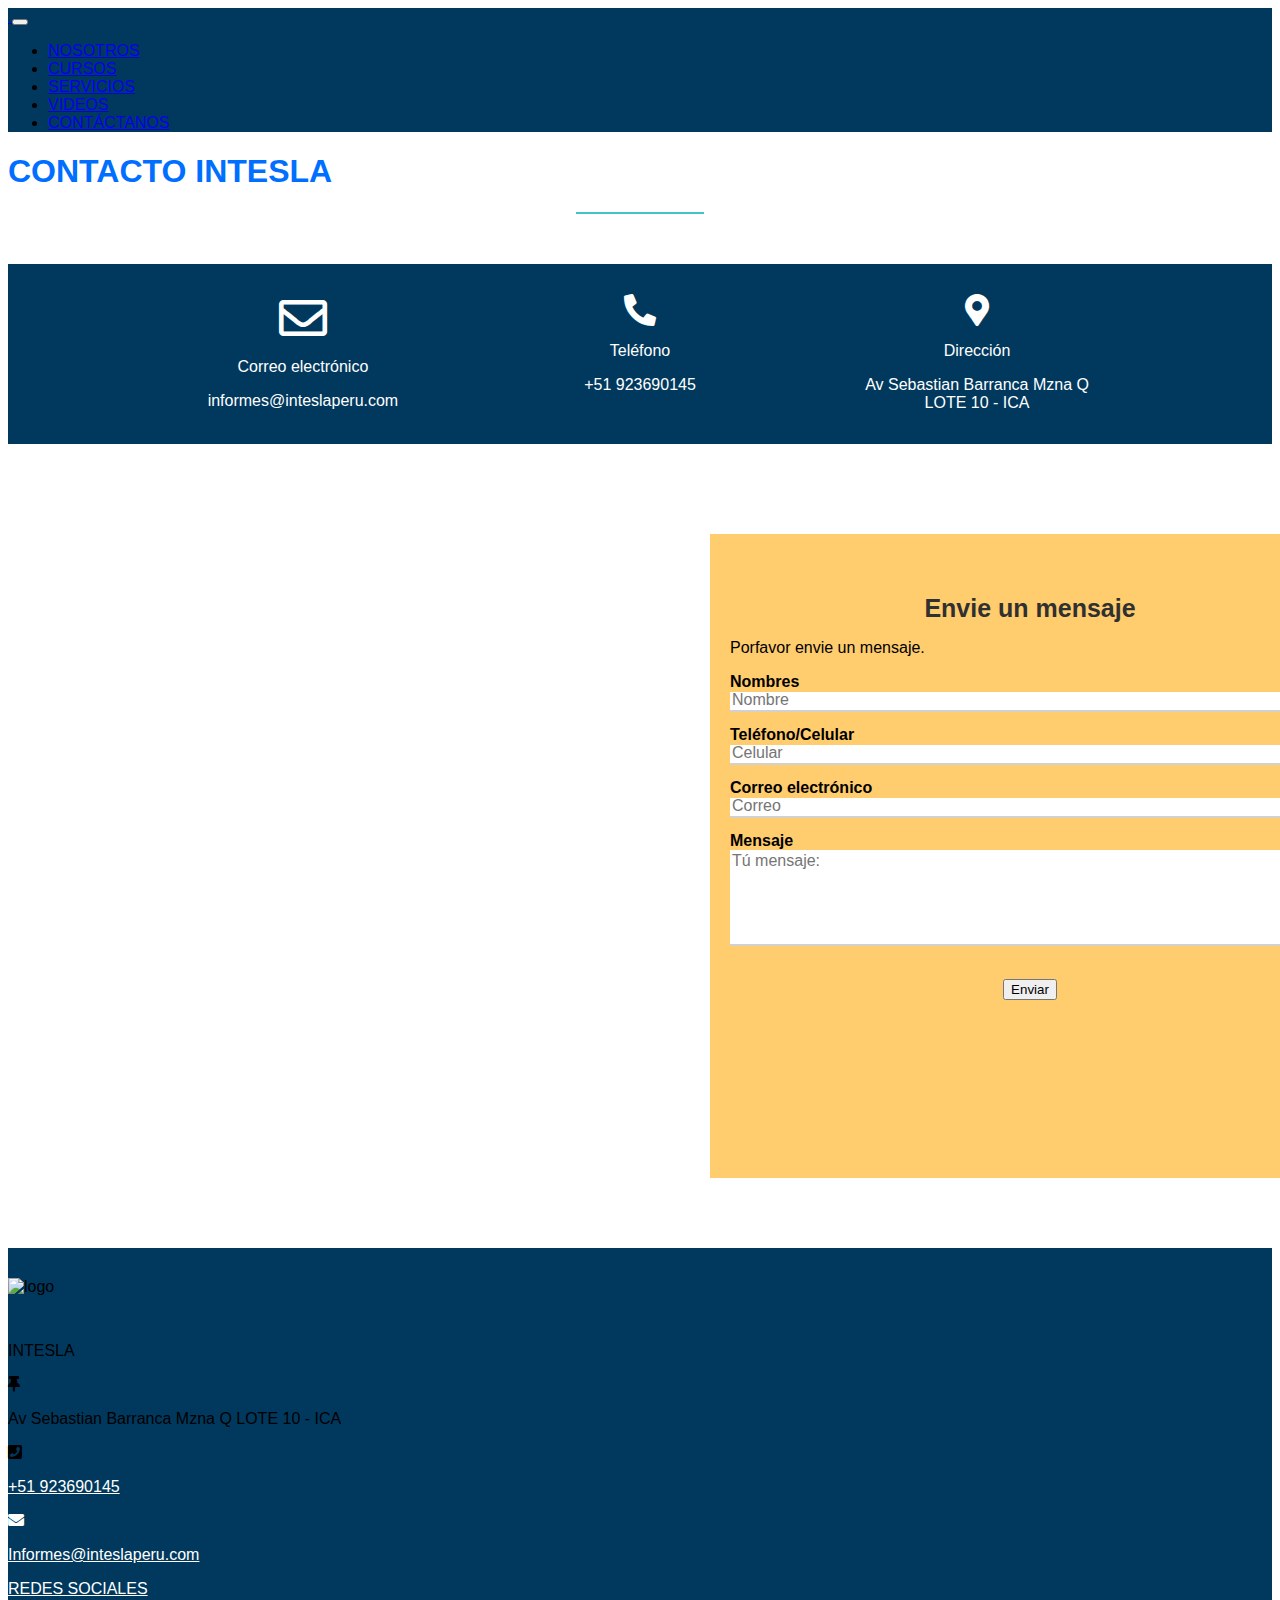
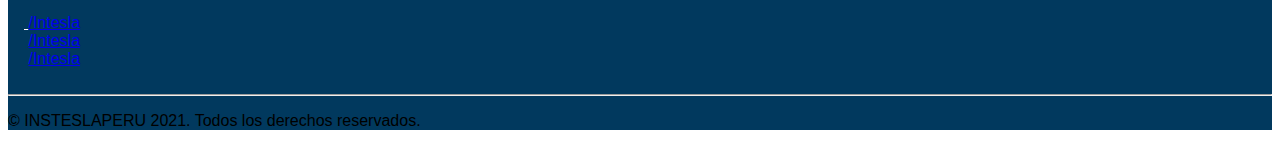
==== commit ee5df390: "Actualizando 12/16/20" ====
--- a/contactanos.html
+++ b/contactanos.html
@@ -11,68 +11,29 @@
     <title>INTESLA</title>
 </head>
 <body>
-    <div class="cabecera1">
-        <nav class=" navbar-expand-sm  text-white " nav1 >
+   <!-- CABECERA -->
+<div class="cabecera1"> 
+  <nav class="navbar navbar-expand-md navbar-light " nav1>
+      <div class="container">
+          <a href="index.html" class="navbar-brand">
+              <img src="img/logo.png" class="header-logo-img" alt="">
+          </a>
+          <button type="button" class="navbar-toggler" data-toggle="collapse" data-target="#firstNavbar">
+              <span class="navbar-toggler-icon"></span>
+          </button>
           
-          <ul class="navbar-nav " >
-                     
-                <div class="contenedor-nav-1">
-                     <div class="header-informacion">
-                         <li class="nav-item" >
-                            <i class="fas fa-phone-square-alt"></i>
-                            <span class="p-2 mr-5">+51 923690145</span>
-                          
-                         <li class="nav-item" >
-                            <i class="fas fa-phone-square-alt"></i>
-                            <span class="p-2 mr-5">+51 922243202</span>
-                         </li>
-                         <li class="nav-item" >
-                            <i class="fas fa-envelope" ></i>
-                            <span class="p-2 mr-5"> informes@inteslaperu.com</span>
-                         </li>
-                       </div>
-                      <div class="header-redesSociales">
-                         <li class=" mr-4">                   
-                          <a href="https://www.facebook.com/InteslaPeru/"><i class="fa fa-facebook-square" ></i></a>
-                         </li>
-                         <li class="mr-4">
-                         <a href="https://www.instagram.com/InteslaPeru/"><i class="fa fa-instagram"></i></a>
-                            
-                         </li>
-                         <li>
-                          <a href="https://www.youtube.com/channel/UCd1GajcYG9WTmyHbHw-7Wqw"><i class="fa fa-youtube-play"></i></a>
-                            
-                         </li>
-                     
-                      </div>
-              </div>
-          </ul>
-        
-        </nav>
-        
-        <nav class="navbar navbar-expand-md navbar-light " nav1>
-        <div class="container">
-        <a href="index.html" class="navbar-brand">
-            <img src="img/logo.png" class="w-50" alt="">
-         </a>
-        <button type="button" class="navbar-toggler" data-toggle="collapse" data-target="#firstNavbar">
-            <span class="navbar-toggler-icon"></span>
-         </button>
-        
-        <div class="collapse  navbar-collapse " id="firstNavbar">
-           <ul class="navbar-nav ml-auto ">
-               <li class="nav-item"><a class="nav-link text-white"href="quienesSomos.html" atribute>NOSOTROS </a></li>
-               <li class="nav-item"><a class="nav-link text-white"href="#" atribute>CURSOS </a></li>
-               <li class="nav-item"><a class="nav-link text-white"href="servicios.html" atribute>SERVICIOS </a></li>
-               <li class="nav-item"><a class="nav-link text-white"href="proyectos.html" atribute>PROYECTOS </a></li>
-               <li class="nav-item"><a class="nav-link text-white"href="contactanos.html" atribute>CONTÁCTANOS</a></li>
-           </ul>
-        </div>
-        </div>
-        </nav>
-        </div>
-      
-
+           <div class="collapse  navbar-collapse " id="firstNavbar">
+             <ul class="navbar-nav ml-auto ">
+                 <li class="nav-item"><a class="nav-link text-white"href="quienesSomos.html" atribute>NOSOTROS </a></li>
+                 <li class="nav-item"><a class="nav-link text-white"href="cursos.html" atribute>CURSOS </a></li>
+                 <li class="nav-item"><a class="nav-link text-white"href="servicios.html" atribute>SERVICIOS </a></li>
+                 <li class="nav-item"><a class="nav-link text-white"href="videos.html" atribute>VIDEOS</a></li>
+                 <li class="nav-item"><a class="nav-link text-white"href="contactanos.html" atribute>CONTÁCTANOS</a></li>
+             </ul>
+           </div>
+       </div>
+   </nav>
+</div>
         <section  >
            
             <h1 class="container mt-5 text-center">CONTACTO INTESLA</h1>
@@ -89,7 +50,7 @@
                     <p class="h5 text-warning mt-2">Teléfono</p>
                     <p class="">+51 923690145</p>
                 </div>
-                <div class="contenedor-contactanos-item mt-4 ">
+                <div class="contenedor-contactanos-item  ">
                     <i class="fas fa-map-marker-alt fa-2x"></i>
                     <p class="h5 text-warning ">Dirección</p>
                     <p class="">Av Sebastian Barranca Mzna Q LOTE 10 - ICA</p>
@@ -98,45 +59,43 @@
           </div>
         </section>
 
-        <section class="form_wrap">
-            <!-- UBICACION DE INTESLA -->
-        <section class="contact_info">
-            <section class="info_title">
-            <iframe class="ubicacion" src="https://www.google.com/maps/embed?pb=!1m18!1m12!1m3!1d967.5543752635575!2d-75.73611782108871!3d-14.064329917442953!2m3!1f0!2f0!3f0!3m2!1i1024!2i768!4f13.1!3m3!1m2!1s0x9110e2bf9919cb27%3A0x59ccd681c1b394bf!2sSebastian%20Barranca%2C%20Ica%2011002!5e0!3m2!1ses!2spe!4v1607657261009!5m2!1ses!2spe" frameborder="0" ></iframe>
-            </section>
-        </section>
-            <!-- ***************************-->
-        
+    <section class="">
+          <div class="contactanos-contenedor">
+                      <!-- UBICACION DE INTESLA -->
+                  <div class="contactanos-item">
+                      <iframe class="ubicacion" src="https://www.google.com/maps/embed?pb=!1m18!1m12!1m3!1d967.5543752635575!2d-75.73611782108871!3d-14.064329917442953!2m3!1f0!2f0!3f0!3m2!1i1024!2i768!4f13.1!3m3!1m2!1s0x9110e2bf9919cb27%3A0x59ccd681c1b394bf!2sSebastian%20Barranca%2C%20Ica%2011002!5e0!3m2!1ses!2spe!4v1607657261009!5m2!1ses!2spe" frameborder="0" ></iframe>
+                   </div>
 
-        <form action="enviar.php" method="post" class="form_contact" id="formulario">
-            <div class="titulo-formulario">
-                <h2 class="text-primary">Envie un mensaje</h2>
-                <p class="mb-4">Porfavor envie un mensaje.</p>
-            </div>
-            
-            <div class="user_info">
-                <div class="form-group">
-                    <label for="names" >Nombres</label>
-                    <input type="text" id="names" name="nombre" class="form-control" placeholder="Nombre" >
-                     <small class="text-danger" id="primero"></small>
-                </div>
-               
+                      <!-- ***************************-->
 
-                <label for="phone">Teléfono/Celular</label>
-                <input type="text" id="phone" name="telefono" class="form-control" placeholder="Celular" >
-                <small class="text-danger"></small>
+                  <div class="contactanos-item">
+                      <form action="enviar.php" method="post" class="form_contact" id="formulario">
+                      
+                          <h2 >Envie un mensaje</h2>
+                          <p class="mb-4 ">Porfavor envie un mensaje.</p>
 
-                <label for="email">Correo electrónico</label> 
-                <input type="email" id="email" name="correo" class="form-control" placeholder="Correo">
-                <small class="text-danger"></small>
+                         <label for="names" >Nombres</label>
+                         <input type="text" id="names" name="nombre" class="form-control" placeholder="Nombre" >
+                         <small class="text-danger" id="primero"></small>
+                        
 
-                <label for="mensaje">Mensaje</label>
-                <textarea name="mensaje" id="mensaje"  placeholder="Tú mensaje:"></textarea>
-                 <div class="d-flex text-align-center placeholder" >
-                <button type="submit" value="Enviar Mensaje" class="btn btn-primary w-50 " id="btnSend">Enviar</button>
+                          <label for="phone">Teléfono/Celular</label>
+                          <input type="text" id="phone" name="telefono" class="form-control" placeholder="Celular" >
+                          <small class="text-danger"></small>
+
+                          <label for="email">Correo electrónico</label> 
+                          <input type="email" id="email" name="correo" class="form-control" placeholder="Correo">
+                          <small class="text-danger"></small>
+
+                          <label for="mensaje">Mensaje</label>
+                          <textarea name="mensaje" id="mensaje"  placeholder="Tú mensaje:"></textarea>
+                          <div class="boton-enviar" >
+                          <button type="submit" value="Enviar Mensaje" class="btn btn-primary w-50 " id="btnSend">Enviar</button>
+                          </div>
+                     
+                  </form>
                 </div>
             </div>
-        </form>
     </section>
 
 <!-- PIE DE PAGINA -->
@@ -168,7 +127,7 @@
           </p>
         </div>
          </div>
-         <div class=" ">
+         <div class="redesociales ">
         <p class="h4">REDES SOCIALES</p>
         <div class="">
           <i class="fa fa-facebook-square" aria-hidden="true"></i>
--- a/css/estilos.css
+++ b/css/estilos.css
@@ -2,15 +2,28 @@
 /* *{
     font-family:Verdana,"Poppins", Helvetica, sans-serif;
 } */
+
 strong{
  font-size: 14px;
  letter-spacing: 1.2px;
  color:rgba(236, 233, 233, 0.918);
 }
+/* LOGO DEL HEADER */
+.header-logo-img{
+    width: 80%;
+}
 /* CODIGO CARRUSEL DE IMG */
 .carousel-inner img {
-    width:100vw;
-    height: 40rem;
+    width:100%;
+    height: 36rem;
+  }
+  #container-QuienesSomos{
+
+      width: 53vw;
+  }
+  .carousel{
+
+   margin: auto;
   }
   .contenedor-nav-1{
      width: 100%;
@@ -55,11 +68,6 @@
 }
 
 .form_wrap{
-    width: 100%;
-    height: 700px;
-    margin: 50px auto;
-    display: flex;
-
     background: white;
     border-radius: 12px;
     overflow: hidden;
@@ -81,23 +89,31 @@
 /* Estilos del mapa de google(Ubicacion) */
 .contact_info{
     width: 50%;
-    position: relative;;
-    display: flex;
-    flex-direction: column;
+    display: flex;
     align-items: center;
     justify-content: center;
-    background-size: cover;
-}
-.info_items,.info_title{
-    position: relative;
-    z-index: 2;
-    color: #fff;
+    flex-wrap: wrap;
+}
+.contactanos-item{
+    width: 600px;
+    margin-top: 20px;
+}
+
+
+.contactanos-contenedor
+{
+    padding:70px;
+  display: flex;
+  flex-wrap: wrap;
+  justify-content: center;
+  width: 100%;
+  margin:auto;
 }
 
 .ubicacion{
     border-radius: 10px;
     width: 100%;
-    height: 30vw;
+    height: 50vw;
     position: relative;
     
 }
@@ -145,9 +161,9 @@
     font-family: Arial, Helvetica, sans-serif;
 }
 form.form_contact{
-    width: 62%;
-    margin-top: 78px;
+    margin:0px;
     padding: 20px;
+    width: 100%;
 }
 
 form.form_contact h2{
@@ -342,6 +358,8 @@
 
 
 .portafolios{
+    width: 90%;
+    margin:auto;
     margin-bottom: 90px;
 }
 /* MENSAJE EXITOSO*/
@@ -382,10 +400,19 @@
     justify-content: space-around;
     margin:auto;
 }
+.cliente-logo-contenedor{
+    border:1px solid rgb(196, 196, 196);
+    width: 230px;
+    height: 230px;
+    margin-top: 18px;
+    padding-top: 30px;
+    border-radius: 50%;
+    display: flex;
+}
+
 .cliente-logo-img{
-    width: 140px;
-    height: 100px;
-     object-fit:contain;
+    object-fit: contain;
+    height: 120px;
 }
 .contenedor-video{
     position: static;
@@ -405,7 +432,7 @@
 }
 
 .qS-item{
-    width: 23rem;
+    width: 24rem;
     margin:auto;
 }
 
@@ -420,10 +447,12 @@
 }
 
 .qS-item-div:nth-child(1){
-    background: #01395E;
+    background: #dbdfe2;
+    color:black;
 }
 .qS-item-div:nth-child(2){
-    background: #01395E;
+    background: #dbdfe2;
+    color:black;
 }
 
 .qS-item-img{
@@ -470,14 +499,30 @@
     width: 80%;
     justify-content: space-evenly;
     flex-wrap: wrap;
-   
+    padding-top: 30px;
    
 }
 
 .contenedor-contactanos-item{
     color: white;
     margin: auto;
-    width: 270px;
+    width: 250px;
+    height: 150px;
+    text-align: center;
+}
+.contactanos-item:nth-child(2){
+    background: rgba(255, 166, 0, 0.568);
+}
+
+.contactanos-item h2{
+    width: 100%;
+    text-align: center;
+}
+.contactanos-item h2{
+    width: 100%;
+}
+.boton-enviar{
+    margin-top: 15px;
     text-align: center;
 }
 
@@ -520,9 +565,9 @@
 /* */
 .direnciamos-item{
     margin: 15px;
-    background-color:slategrey;
+    border: 1px solid black;
     border-radius: 27px;
-    border-style: ridge;
+    padding: 10px;
 }
 
 .logi{
@@ -554,6 +599,210 @@
     width: 10%;
 }
 
-h2{
+h2,h1{
     color:rgb(0, 110, 255);
+}
+
+/*ANIMACIONES EN CSS */
+
+/**/
+.qS-item-div{
+    color: seashell;
+    transition: all 400ms ease;
+}
+
+.qS-item-div:hover{
+    box-shadow: 5px 5px 20px rgba(0, 0, 0, 0.4);
+    transform: translateY(-6%);
+}
+/* CAJAS ANIMACION */
+.portafolio-articulo{
+    width: 360px;
+    position: relative;
+    height: 300px;
+    overflow: hidden;
+    /* ... */
+    transition: 1s;
+}
+/* Efecto complementario */
+.portafolio-articulo:hover{
+    transform:scale(1.1);
+}
+ /* TEXTO FIJO EN EL VIDEO */
+.contenedor-video{
+    position: relative;
+}
+.titulo-video{
+    width: 100%;
+    height: 80%;
+    position: absolute;
+    text-align: center;
+    display: flex;
+    justify-content: center;
+    align-items: center;
+}
+.titulo-intesla{
+    font-size: 70px;
+    font-weight: 200;
+    z-index: 100;
+    color: white;
+    margin-bottom: 30px;
+    font-family:'Raleway',sans-serif;
+}
+/* *******************************************/
+@media screen and ( max-width: 1200px){
+    .titulo-video{
+        display: inline-block;
+        top: 33%;
+    }
+    .titulo-intesla{
+        font-size: 65px;
+        color: white;
+    }
+}
+
+@media screen and ( max-width: 1020px){
+    .titulo-video{
+        display: inline-block;
+        top: 33%;
+    }
+    .titulo-intesla{
+        font-size: 55px;
+        color: white;
+    }
+}
+
+@media screen and ( max-width: 800px){
+     .titulo-video{
+         display: inline-block;
+         top: 33%;
+     }
+     .titulo-intesla{
+         font-size: 45px;
+         color: white;
+     }
+ }
+
+ @media screen and (max-width:600px){
+    .titulo-video{
+        display: inline-block;
+        top: 33%;
+    }
+     .titulo-intesla{
+         font-size:35px;
+         color:white;
+         z-index: 0;
+     }
+ }
+
+ *{
+    font-family: Arial, Helvetica, sans-serif; }
+
+ /* AGREGANDO ARTICULO 1 VERTICAL INFORMACION */
+ .contenedor-informacion{
+     width: 100%;
+     background:#01395E ;
+     color:white;
+     display:flex;
+     justify-content: space-evenly;
+     flex-wrap: wrap;
+     padding:47px;
+     margin-top: 70px;
+ }
+ .contenedor-informacion-item{
+     text-align: center;
+     width: 320px;
+ }
+
+ .contenedor-informacion-item:nth-child(4){
+     margin-top: 8px;
+     width: 320px;
+     text-align: center;
+ }
+ .contenedor-informacion-item:nth-child(4) i{
+    margin:5px;
+}
+
+ .contenedor-informacion p {
+    display:inline-block;
+    font-size: 23px;
+    margin-left: 5px;
+ }
+
+ a i{
+     color:White;
+ }
+
+ /* ********************************** VIDEOS*/
+.nuestros-proyectos-contenedor{
+    display:flex;
+    flex-wrap: wrap;
+
+}
+.nomvideo{
+    text-decoration: none !important;
+    font-size: 28px;
+    font-weight: 600;
+    width: 50%;
+    text-align: center;
+    margin-bottom: 5px;
+    color:rgb(0, 110, 255);
+    justify-content: center;
+    font-family:"Segoe UI";
+    background-color:#e0e4e7 ;
+    margin-bottom: 40px;
+    margin-top: 40px;
+    padding: 10px;
+}
+.nomvideo:hover{
+    transform: scale(1.1);
+    transition: all 0.5s ease-out;
+}
+.nuestros-proyectos-item{
+    display:flex;
+    position: relative;
+    width: 100%;
+    margin: 5px;
+    justify-content: center;
+}
+.video-intesla{
+    width: 60%;
+    margin: 0;
+    position: relative;
+    border :2px solid rgb(2, 2, 2);;
+}
+/* ************************************* */
+
+/* CURSO */
+.curso-contenedor{
+    display:flex;
+    justify-content: center;
+    flex-wrap: wrap;
+    margin-top:100px;
+    padding:20px;
+}
+.curso-contenedor-item{
+  width: 500px;
+  text-align: center;
+  font-weight: bold;
+}
+.curso-contenedor-item:nth-child(1){
+ 
+}
+.curso-contenedor-item:nth-child(2){
+    
+    background: rgba(0, 148, 247, 0.616);
+    padding: 30px;
+}
+.curso-laptop-img{
+    width: 100%;
+    height: 100%;
+    
+}
+/* FOOTER ARREGLANDO */
+@media screen and (max-width:600px){
+    .redesociales{
+        width: 100%;
+        margin-bottom: 25px;
+    }
 }